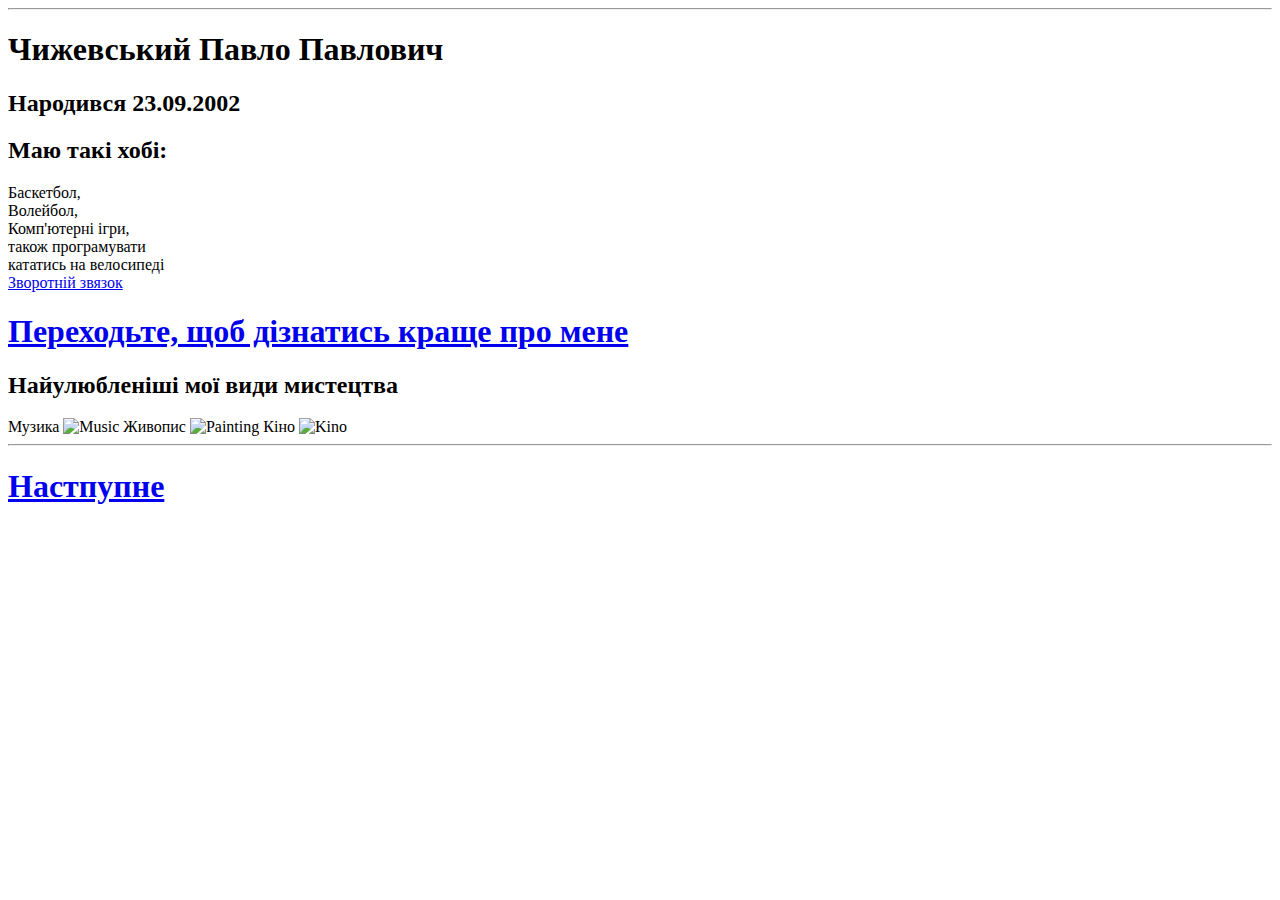
==== index.html @ 7577d38d "Add files via upload" ====
<!DOCTYPE html>
<html lang="en">
<head>
  <meta charset="utf-8">
  <title>Моя сторінка</title>
</head>
<body>
  <hr>
    <h1>Чижевський Павло Павлович</h1>
    <h2>Народився 23.09.2002</h2>

  <h2>Маю такі хобі:</h2>
  <u1 type ="square">
    <li>Баскетбол,</li>
    <li>Волейбол,</li>
    <li>Комп'ютерні ігри,</li>
  </u1>
  <u1 type="circle">
    <li>також програмувати</li>
    <li>кататись на велосипеді</li>
  </u1>
    <li><a href="zvorotniy.html">Зворотній звязок</a></a></li>

<h1><a href="study.html">Переходьте, щоб дізнатись краще про мене</a></h1>

      <h2>Найулюбленіші мої види мистецтва</h2>

  </center>
  <u1 type="square">
    <l1>Музика</l1>
  </u1>
  <img src="завантаження.jpg" alt="Music">
</center>
  <u1 type="square">
    <l1>Живопис</l1>
  </u1>
  <img scr="завантаження (2).jpg" alt="Painting">
  <u1 type="square">
    <l1>Кіно</l1>
  </u1>
  <img src="завантаження (1).jpg" alt="Kino">
  <hr>
<h1><a href= "next.html">Настпупне</a></h1>



</body>
</html>
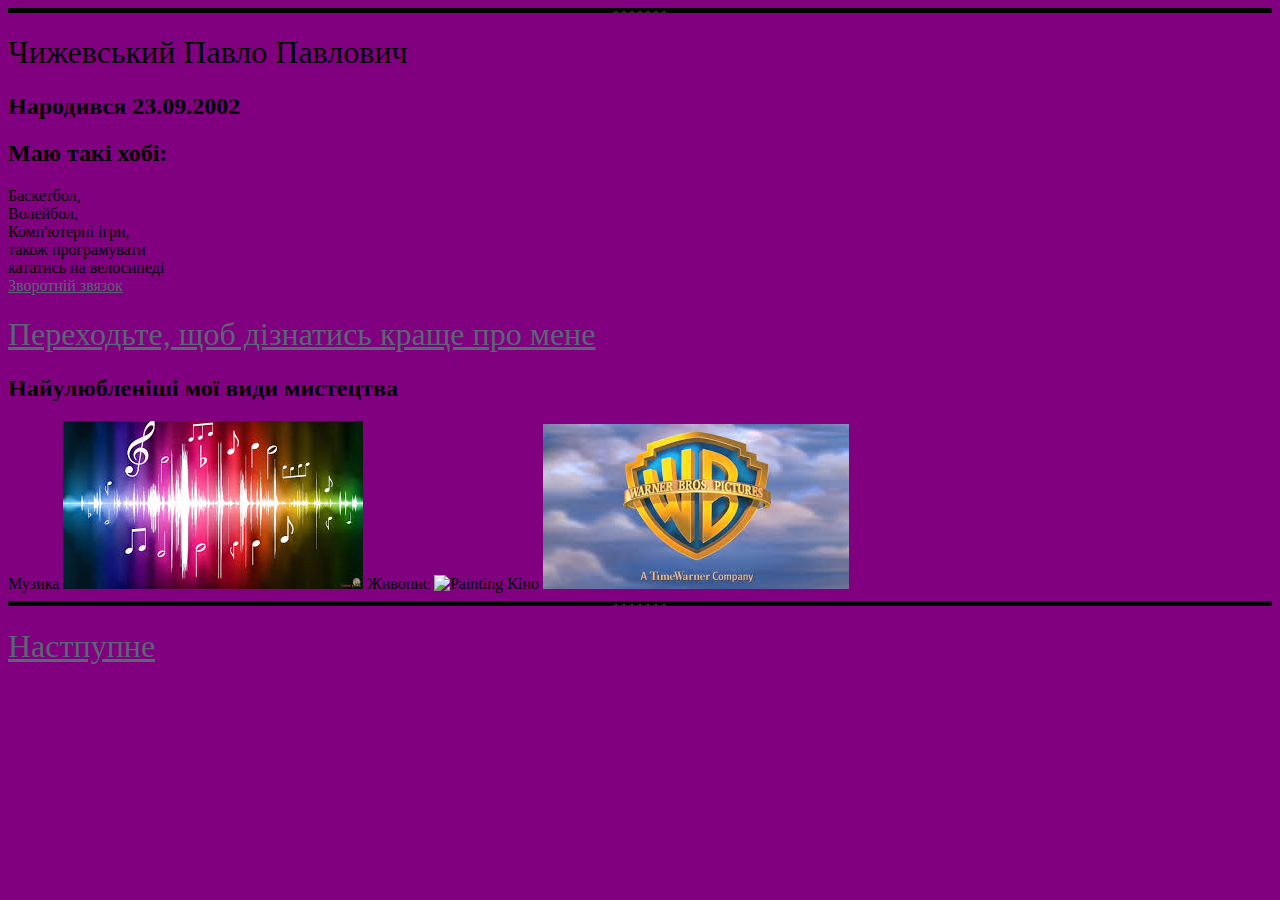
==== commit df8c1e13: "Add files via upload" ====
--- a/index.html
+++ b/index.html
@@ -3,8 +3,17 @@
 <head>
   <meta charset="utf-8">
   <title>Моя сторінка</title>
+  <link rel="stylesheet" href="style.css" />
+<style>
+  hr {
+background-color: black;
+border-style: none;
+height: 5px;
+  }
+</style>
 </head>
 <body>
+
   <hr>
     <h1>Чижевський Павло Павлович</h1>
     <h2>Народився 23.09.2002</h2>
--- a/style.css
+++ b/style.css
@@ -0,0 +1,40 @@
+body {
+  background-color: purple ;
+  color purple  ;
+  height: auto;
+  width: auto;}
+
+  h1{
+    font-family: 'turret Road',cursive;
+    font-weight: lighter;
+  }
+
+
+  hr:after {
+    content: '*******';
+  }
+
+hr{
+  text-align: center;
+  color: #5b6575;
+  border: none;
+  height: 50px;
+}
+
+a{
+  color: #5b6575;
+}
+
+a:hover{
+  color: #5b6575;
+}
+
+.mainrpic{
+  display: block;
+  margin-left:auto;
+  margin-right: auto;
+  position relative;
+  width: 175px;
+  height: 175px;
+  
+}
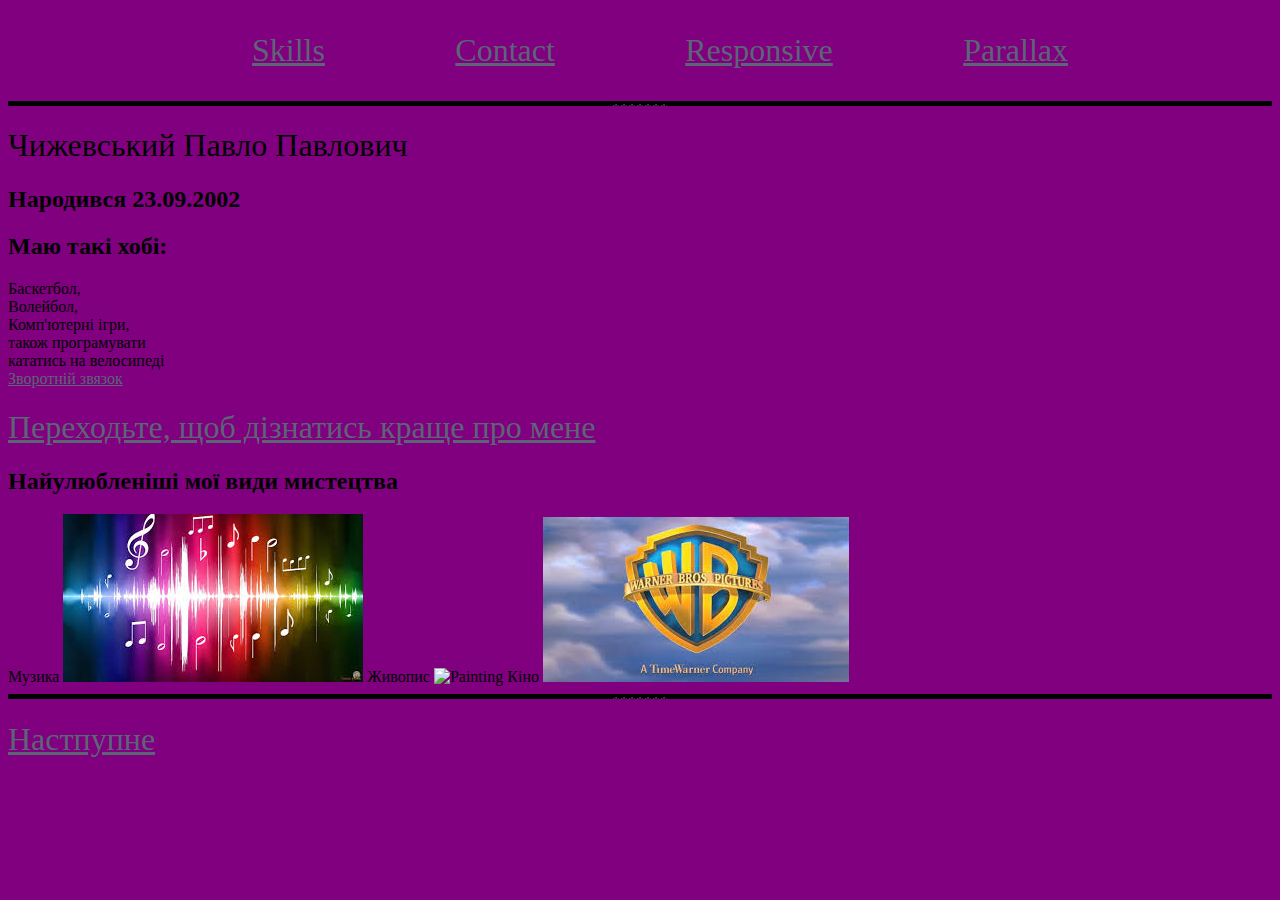
==== commit 16b0de33: "Add files via upload" ====
--- a/index.html
+++ b/index.html
@@ -11,8 +11,20 @@
 height: 5px;
   }
 </style>
+
 </head>
+<nav>
+  <ul>
+    <a href="page2.html">Skills</a>
+    <a href="next.html">Contact</a>
+    <a href="responsive.html">Responsive</a>
+    <a href="parallax.html">Parallax</a>
+  </ul>
+</nav>
 <body>
+  <header>
+
+      </header>
 
   <hr>
     <h1>Чижевський Павло Павлович</h1>
@@ -53,5 +65,7 @@
 
 
 
+
+
 </body>
 </html>
--- a/style.css
+++ b/style.css
@@ -36,5 +36,16 @@
   position relative;
   width: 175px;
   height: 175px;
+
+}
+nav {
+  font-size: 2em;
+text-align: center;
+
+
+}
+nav a{
+  margin-left: 5%;
+  margin-right: 5%;
   
 }
